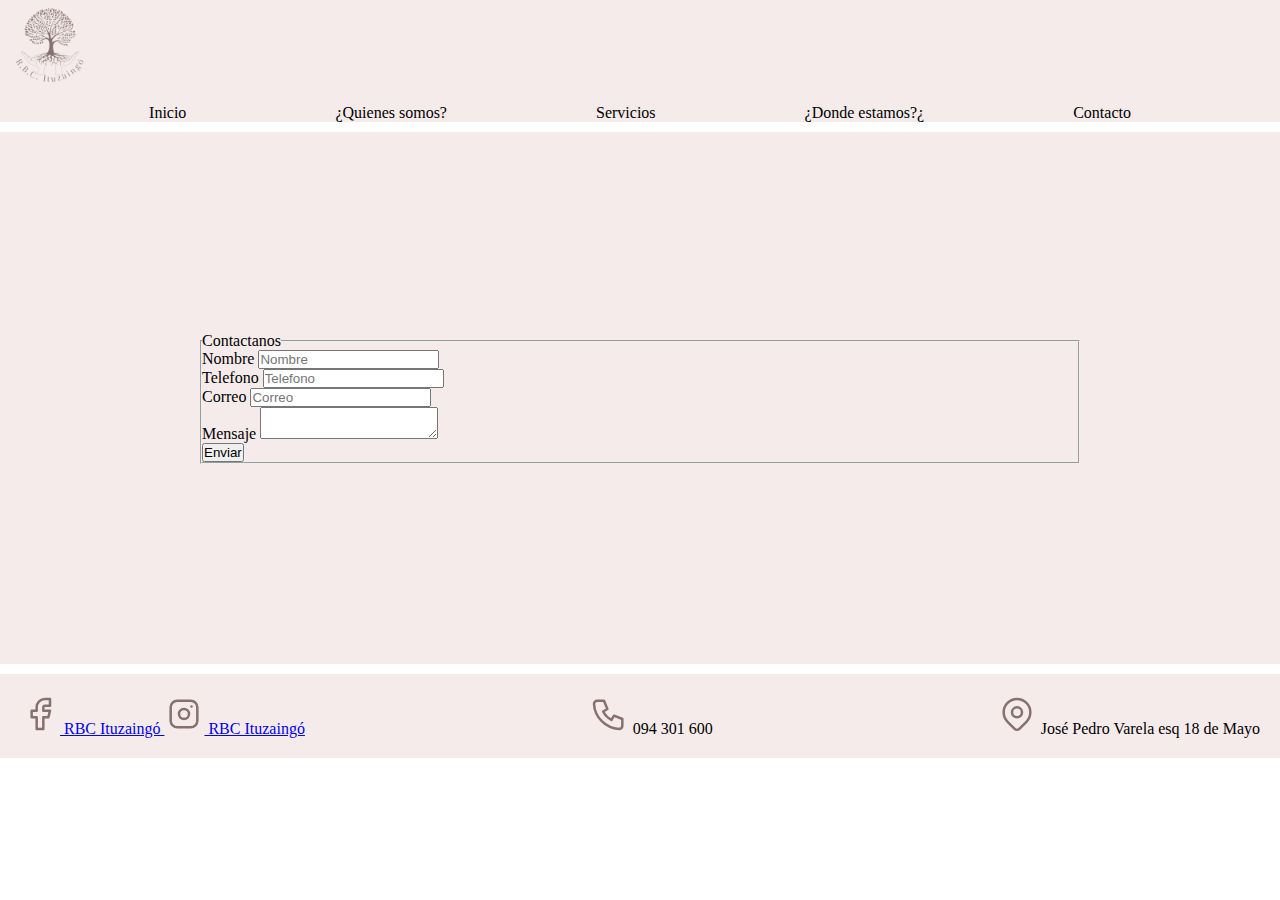
==== pages/contacto.html @ de74cdca "mi primer commit" ====
<!DOCTYPE html>
<html lang="en">
<head>
    <meta charset="UTF-8">
    <meta http-equiv="X-UA-Compatible" content="IE=edge">
    <meta name="viewport" content="width=device-width, initial-scale=1.0">
    <title>contacto</title>
    <link rel="stylesheet" href="../css/style.css">
</head>
<body>
    <header> 
        <nav class="navegacion">
            <img src="/assets/img/logo.png" alt="" class="navegacion-logo">
            <ul>
                <li><a href="../index.html">Inicio</a></li>
                <li><a href="../pages/quienes-somos.html">¿Quienes somos?</a></li>
                <li><a href="../pages/servicios.html">Servicios</a></li>
                <li><a href="../pages/donde-estamos.html">¿Donde estamos?</a>¿</li>
                <li><a href="../pages/contacto.html">Contacto</a></li>
            </ul>
        </nav>
    </header>
    <main>
        <form class="formulario">
            <Fieldset>
                <legend>Contactanos</legend>
                <div class="formulario-campos">
                    <div class="campo">
                        <label>Nombre</label>
                        <input class="input-text" type="text" placeholder="Nombre">
                    </div>
                    <div class="campo">
                        <label>Telefono</label>
                        <input class="input-text" type="tel" placeholder="Telefono">
                    </div>
                    <div class="campo">
                        <label>Correo</label>
                        <input class="input-text" type="email" placeholder="Correo">
                    </div>
                    <div class="campo">
                        <label>Mensaje</label>
                        <textarea class="input-text"></textarea>
                    </div>
                </div>   
                <div class="enviar">
                    <input class="boton" type="submit" value="Enviar">
                </div>
            </Fieldset>
        </form>
    </main>
    <footer>
        <section>
            <a href="https://www.facebook.com/profile.php?id=100067467513321">
                <svg xmlns="http://www.w3.org/2000/svg" class="icon icon-tabler icon-tabler-brand-facebook" width="40" height="40" viewBox="0 0 24 24" stroke-width="1.5" stroke="#867070" fill="none" stroke-linecap="round" stroke-linejoin="round">
                    <path stroke="none" d="M0 0h24v24H0z" fill="none"/>
                    <path d="M7 10v4h3v7h4v-7h3l1 -4h-4v-2a1 1 0 0 1 1 -1h3v-4h-3a5 5 0 0 0 -5 5v2h-3" />
                    </svg>
                    RBC Ituzaingó
            </a>
            <a href="https://www.instagram.com/">
                <svg xmlns="http://www.w3.org/2000/svg" class="icon icon-tabler icon-tabler-brand-instagram" width="40" height="40" viewBox="0 0 24 24" stroke-width="1.5" stroke="#867070" fill="none" stroke-linecap="round" stroke-linejoin="round">
                    <path stroke="none" d="M0 0h24v24H0z" fill="none"/>
                    <rect x="4" y="4" width="16" height="16" rx="4" />
                    <circle cx="12" cy="12" r="3" />
                    <line x1="16.5" y1="7.5" x2="16.5" y2="7.501" />
                    </svg>
                    RBC Ituzaingó
            </a>
        </section>
        <section>
            <svg xmlns="http://www.w3.org/2000/svg" class="icon icon-tabler icon-tabler-phone" width="40" height="40" viewBox="0 0 24 24" stroke-width="1.5" stroke="#867070" fill="none" stroke-linecap="round" stroke-linejoin="round">
                <path stroke="none" d="M0 0h24v24H0z" fill="none"/>
                <path d="M5 4h4l2 5l-2.5 1.5a11 11 0 0 0 5 5l1.5 -2.5l5 2v4a2 2 0 0 1 -2 2a16 16 0 0 1 -15 -15a2 2 0 0 1 2 -2" />
                </svg>
                094 301 600
        </section>
        <section>
            <div>
                <svg xmlns="http://www.w3.org/2000/svg" class="icon icon-tabler icon-tabler-map-pin" width="40" height="40" viewBox="0 0 24 24" stroke-width="1.5" stroke="#867070" fill="none" stroke-linecap="round" stroke-linejoin="round">
                    <path stroke="none" d="M0 0h24v24H0z" fill="none"/>
                    <circle cx="12" cy="11" r="3" />
                    <path d="M17.657 16.657l-4.243 4.243a2 2 0 0 1 -2.827 0l-4.244 -4.243a8 8 0 1 1 11.314 0z" />
                    </svg>
                    José Pedro Varela esq 18 de Mayo
            </div>
        </section>
    </footer>
</body>
</html>
---- css/style.css ----
*{
    margin: 0;
    padding: 0;
    box-sizing: border-box;
}
header{
    background-color: #F5EBEB;
}

.navegacion-logo{

    width: 100px;
   
}

.navegacion ul li a {

    text-decoration: none;
    
    color: black;
}

.navegacion ul li{
    display: inline-block;
}
.navegacion{
    margin: 0 0 10px 0; 
    width: auto;
    height: auto;
}
.navegacion ul {   
    list-style-type: none;
    margin: 0;
    padding: 0;
    display: flex;
    align-items: center;
    justify-content: space-evenly;
    
}

.main{

    background-color: #F5EBEB;
    margin: 10px 0 ;
    display: grid;
    grid-template-columns: 1fr 1fr 1fr ;
    grid-template-rows: 1fr 1fr;
    grid-template-areas: 
    "imagen1-main imagen1-main imagen1-main"
    "imagen2-main main-importante main-importante";
}
.imagen1-main{

    margin: 10px 0;
    width: auto;
    height: 650px;
    grid-area:imagen1-main;
}
.titulo-main{
    text-align: center;
    font-size: 40px;
    
}

.imagen2-main{
    grid-area: imagen2-main;
}
.main-importante{
    grid-area: main-importante;
}
footer{
    background-color: #F5EBEB;
    padding: 20px;
    margin: 10px 0 0 0;
    display: flex;
    justify-content: space-between;

}
img{

    width: 100%;
    height: 100%;
}

.formulario{

background-color: #F5EBEB;
padding: 200px;
}
.ubicacion{
    padding: 100px;
    background-color: #F5EBEB;
    text-align: center;
}
.ubicacion-titulo{
    font-size: 20px;
}


@media(max-width: 700px ) {
    .main{

        background-color: #F5EBEB;
        margin: 10px 0 ;
        display: grid;
        grid-template-columns: 1fr ;
        grid-template-rows: 1fr 1fr;
        grid-template-areas: 
        "imagen1-main "
        "main-importante";
    }
    .imagen1-main{
    
        margin: 10px 0;
        width: auto;
        height: 650px;
        grid-area:imagen1-main;
    }
    .titulo-main{
        text-align: center;
        font-size: 40px;
        
    }
    
    .imagen2-main{
        display: none;
    }
    .main-importante{
        grid-area: main-importante;
    }
}
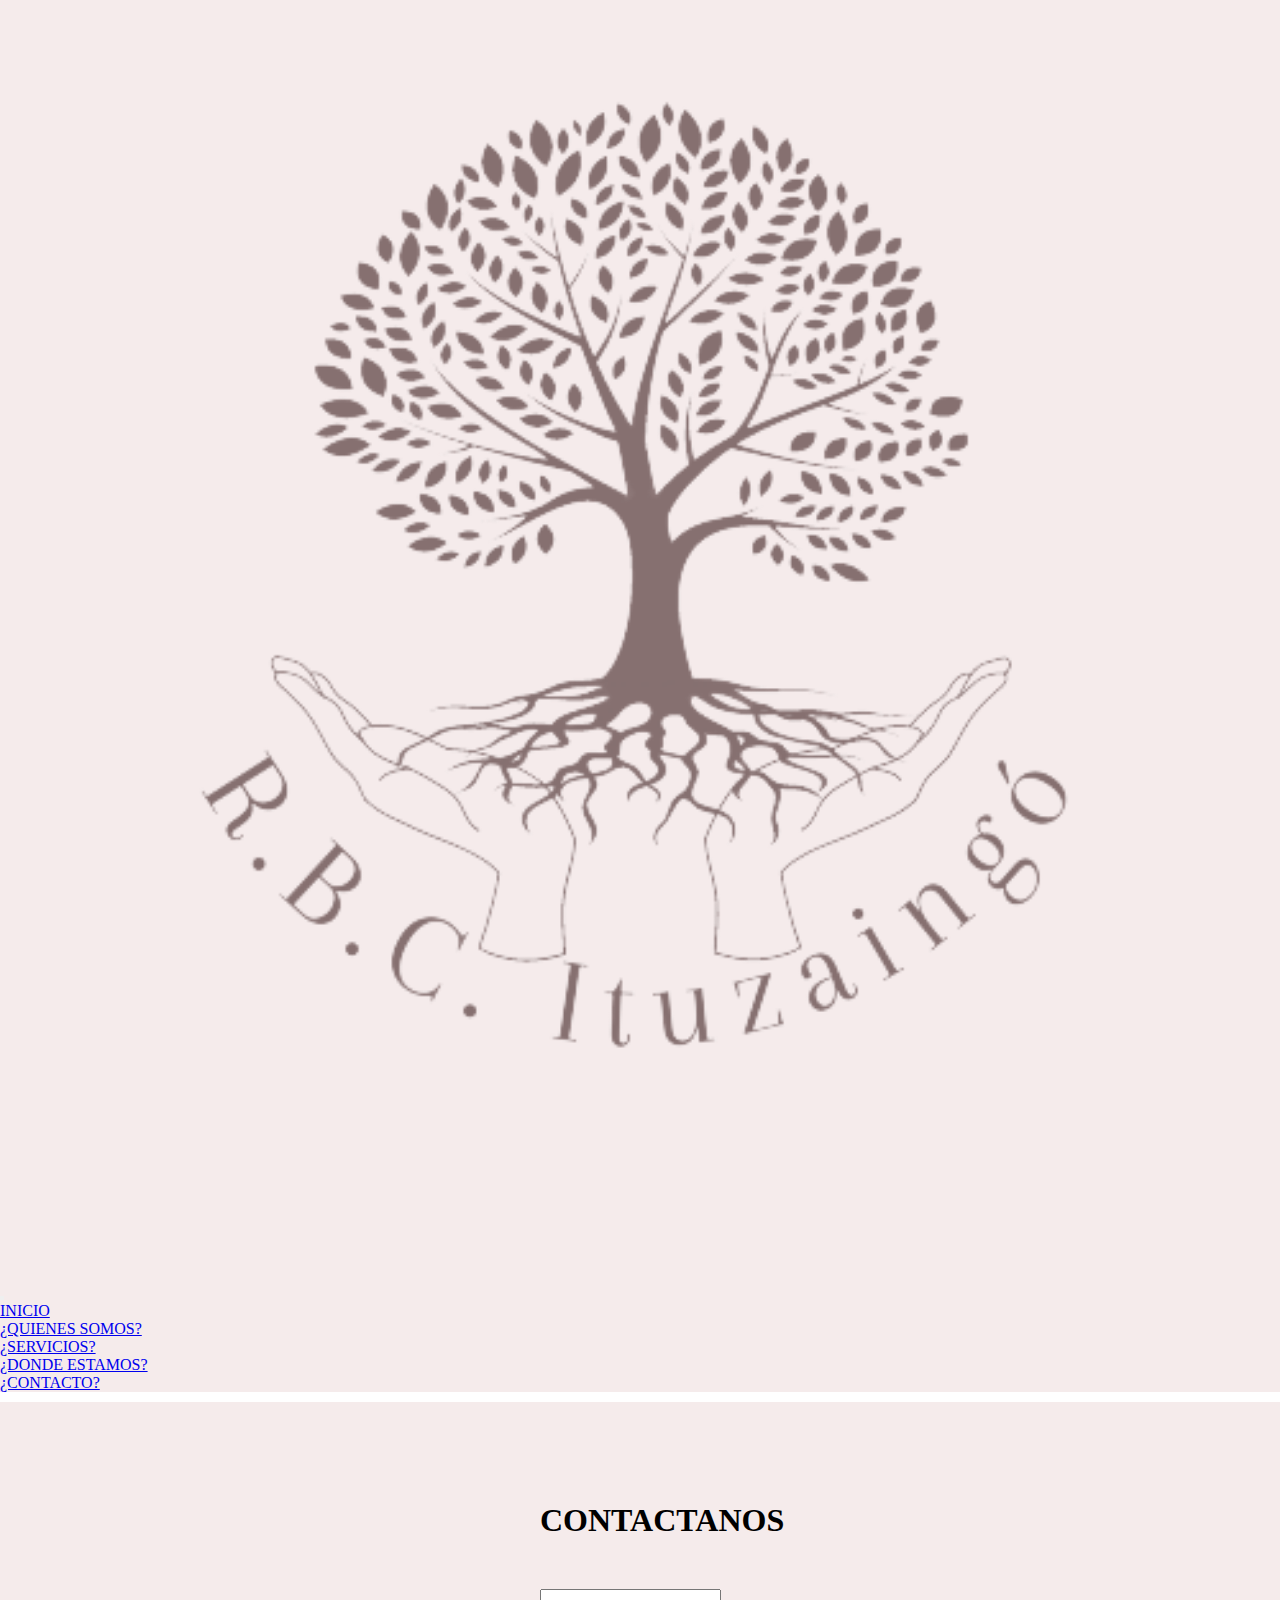
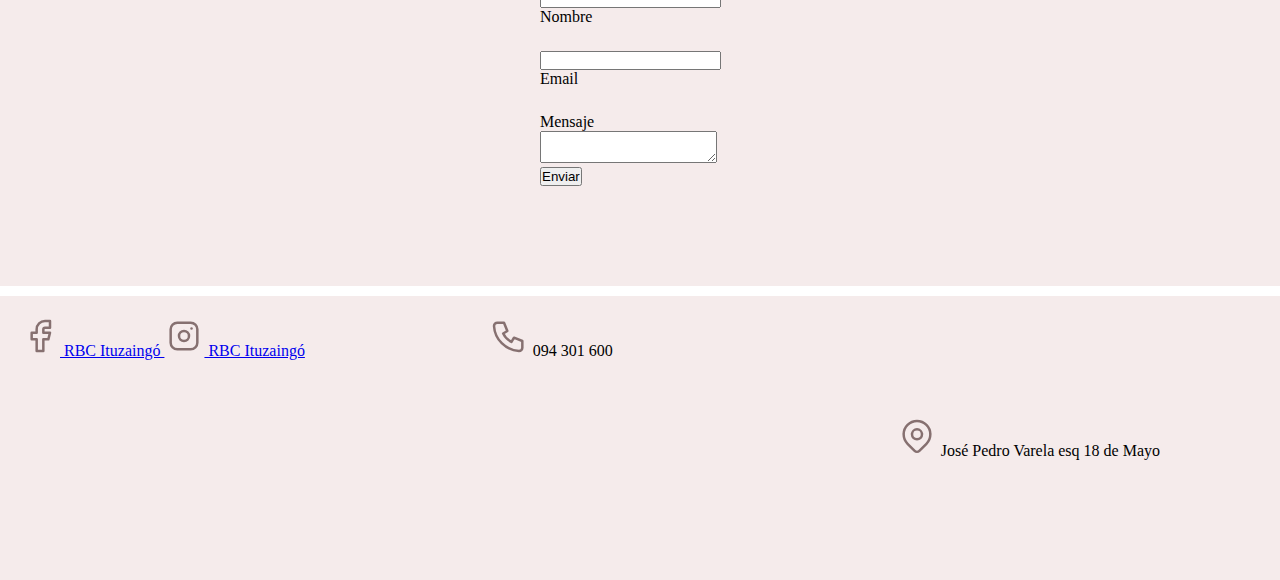
==== commit 2550580c: "entrega 2" ====
--- a/pages/contacto.html
+++ b/pages/contacto.html
@@ -5,51 +5,65 @@
     <meta http-equiv="X-UA-Compatible" content="IE=edge">
     <meta name="viewport" content="width=device-width, initial-scale=1.0">
     <title>contacto</title>
+    <link href="https://cdn.jsdelivr.net/npm/bootstrap@5.3.0-alpha3/dist/css/bootstrap.min.css" rel="stylesheet" integrity="sha384-KK94CHFLLe+nY2dmCWGMq91rCGa5gtU4mk92HdvYe+M/SXH301p5ILy+dN9+nJOZ" crossorigin="anonymous">
     <link rel="stylesheet" href="../css/style.css">
 </head>
 <body>
-    <header> 
-        <nav class="navegacion">
-            <img src="/assets/img/logo.png" alt="" class="navegacion-logo">
-            <ul>
-                <li><a href="../index.html">Inicio</a></li>
-                <li><a href="../pages/quienes-somos.html">¿Quienes somos?</a></li>
-                <li><a href="../pages/servicios.html">Servicios</a></li>
-                <li><a href="../pages/donde-estamos.html">¿Donde estamos?</a>¿</li>
-                <li><a href="../pages/contacto.html">Contacto</a></li>
-            </ul>
+    <header>
+        <nav class="navbar navbar-expand-lg ">
+            <div class="container-fluid">
+            <a class="navbar-brand navegacion-logo  " href="#"><img src="../assets/img/logo.png" alt=""></a>
+            <button class="navbar-toggler" type="button" data-bs-toggle="collapse" data-bs-target="#navbarSupportedContent" aria-controls="navbarSupportedContent" aria-expanded="false" aria-label="Toggle navigation">
+                <span class="navbar-toggler-icon"></span>
+            </button>
+            <div class="collapse navbar-collapse " id="navbarSupportedContent">
+                <ul class="navbar-nav me-auto mb-2 mb-lg-0 ">
+                <li class="nav-item  ">
+                    <a class="nav-link active " aria-current="page" href="../index.html">INICIO</a>
+                </li>
+                <li class="nav-item  ">
+                    <a class="nav-link active " href="../pages/quienes-somos.html">¿QUIENES SOMOS?</a>
+                </li>
+                <li class="nav-item ">
+                    <a class="nav-link active" href="../pages/servicios.html">¿SERVICIOS?</a>
+                </li> 
+                <li class="nav-item ">
+                    <a class="nav-link active" href="../pages/donde-estamos.html">¿DONDE ESTAMOS?</a>
+                </li>
+                <li class="nav-item  ">
+                    <a class="nav-link active" href="../pages/contacto.html">¿CONTACTO?</a>
+                </li>
+                </ul>
+                
+            </div>
+            </div>
         </nav>
-    </header>
-    <main>
+        </header>
+    <main class="main-contacto">
         <form class="formulario">
-            <Fieldset>
-                <legend>Contactanos</legend>
-                <div class="formulario-campos">
-                    <div class="campo">
-                        <label>Nombre</label>
-                        <input class="input-text" type="text" placeholder="Nombre">
-                    </div>
-                    <div class="campo">
-                        <label>Telefono</label>
-                        <input class="input-text" type="tel" placeholder="Telefono">
-                    </div>
-                    <div class="campo">
-                        <label>Correo</label>
-                        <input class="input-text" type="email" placeholder="Correo">
-                    </div>
-                    <div class="campo">
-                        <label>Mensaje</label>
-                        <textarea class="input-text"></textarea>
-                    </div>
-                </div>   
-                <div class="enviar">
-                    <input class="boton" type="submit" value="Enviar">
+            <h1 class="formulario-titulo">CONTACTANOS</h1>
+            <div class="formulario-contenedor">
+                <div class="formulario-grupo">
+                    <input type="text" id="nombre" class="formulario-input" placeholder=" ">
+                    <label for="nombre" class="formulario-label">Nombre</label>
+                    <span class="formulario-linea"> </span>
                 </div>
-            </Fieldset>
+                <div class="formulario-grupo">
+                    <input type="email" id="email" class="formulario-input" placeholder=" ">
+                    <label for="email" class="formulario-label">Email</label>
+                </div>
+                <div class="formulario-grupo">
+                    <label>Mensaje</label>
+                    <textarea class="input-text"></textarea>
+                <input type="submit" class="formulario-submit" value="Enviar">
+
+
+            </div>
+        
         </form>
     </main>
     <footer>
-        <section>
+        <section class="redes-sociales">
             <a href="https://www.facebook.com/profile.php?id=100067467513321">
                 <svg xmlns="http://www.w3.org/2000/svg" class="icon icon-tabler icon-tabler-brand-facebook" width="40" height="40" viewBox="0 0 24 24" stroke-width="1.5" stroke="#867070" fill="none" stroke-linecap="round" stroke-linejoin="round">
                     <path stroke="none" d="M0 0h24v24H0z" fill="none"/>
@@ -67,14 +81,14 @@
                     RBC Ituzaingó
             </a>
         </section>
-        <section>
+        <section class="telefono">
             <svg xmlns="http://www.w3.org/2000/svg" class="icon icon-tabler icon-tabler-phone" width="40" height="40" viewBox="0 0 24 24" stroke-width="1.5" stroke="#867070" fill="none" stroke-linecap="round" stroke-linejoin="round">
                 <path stroke="none" d="M0 0h24v24H0z" fill="none"/>
                 <path d="M5 4h4l2 5l-2.5 1.5a11 11 0 0 0 5 5l1.5 -2.5l5 2v4a2 2 0 0 1 -2 2a16 16 0 0 1 -15 -15a2 2 0 0 1 2 -2" />
                 </svg>
                 094 301 600
         </section>
-        <section>
+        <section class="ubicacion">
             <div>
                 <svg xmlns="http://www.w3.org/2000/svg" class="icon icon-tabler icon-tabler-map-pin" width="40" height="40" viewBox="0 0 24 24" stroke-width="1.5" stroke="#867070" fill="none" stroke-linecap="round" stroke-linejoin="round">
                     <path stroke="none" d="M0 0h24v24H0z" fill="none"/>
@@ -85,5 +99,8 @@
             </div>
         </section>
     </footer>
+    <script src="https://cdn.jsdelivr.net/npm/@popperjs/core@2.11.7/dist/umd/popper.min.js" integrity="sha384-zYPOMqeu1DAVkHiLqWBUTcbYfZ8osu1Nd6Z89ify25QV9guujx43ITvfi12/QExE" crossorigin="anonymous"></script>
+    <script src="https://cdn.jsdelivr.net/npm/bootstrap@5.3.0-alpha3/dist/js/bootstrap.min.js" integrity="sha384-Y4oOpwW3duJdCWv5ly8SCFYWqFDsfob/3GkgExXKV4idmbt98QcxXYs9UoXAB7BZ" crossorigin="anonymous"></script>
+</body>
 </body>
 </html>--- a/css/style.css
+++ b/css/style.css
@@ -74,6 +74,7 @@
     margin: 10px 0 0 0;
     display: flex;
     justify-content: space-between;
+    
 
 }
 img{
@@ -82,11 +83,8 @@
     height: 100%;
 }
 
-.formulario{
-
-background-color: #F5EBEB;
-padding: 200px;
-}
+
+
 .ubicacion{
     padding: 100px;
     background-color: #F5EBEB;
@@ -95,8 +93,50 @@
 .ubicacion-titulo{
     font-size: 20px;
 }
-
-
+.ubicacion-mapa{
+    margin: auto;
+    width: 90% ;
+    max-width: 400px;
+}
+.main-contacto{
+    background-color: #F5EBEB;
+    margin: 10px 0 ;
+    display: flex;
+}
+.formulario{
+    margin: auto;
+    width: 90%;
+    max-width: 400px;
+    padding: 100px;
+
+}
+
+.formulario-contenedor{
+    margin-top: 50px;
+    display: grid;
+    gap: 25px;
+}
+.main-quienessomos{
+    background-color: #F5EBEB;
+    margin: 10px 0 ;
+    display: grid;
+    grid-template-columns: 1fr 1fr 1fr ;
+    grid-template-rows: 1fr;
+    grid-template-areas: 
+    "imagen importante importante"
+}
+.main-importante-1{
+    grid-area: importante;
+}
+.main-imagen{
+    grid-area: imagen ;
+}
+.quienes-somos-titulo{
+    text-align: center;
+}
+.quienes-somos-parrafo{
+    text-align: center;
+}
 @media(max-width: 700px ) {
     .main{
 
@@ -128,4 +168,48 @@
     .main-importante{
         grid-area: main-importante;
     }
+
+    footer{
+        background-color: #F5EBEB;
+        margin: 10px 0 ;
+        display: grid;
+        grid-template-columns: 1fr ;
+        grid-template-rows: 1fr 1fr 1fr;
+        grid-template-areas:
+        "redes-sociales"
+        "telefono"
+        "ubicacion"
+    }
+    .redes-sociales{
+        grid-area:redes-sociales;
+    }
+    .telefono{
+        grid-area: telefono;
+    }
+    .ubicacion{
+        grid-area:ubicacion ;
+    }
+    .main-quienessomos{
+        background-color: #F5EBEB;
+        margin: 10px 0 ;
+        display: grid;
+        grid-template-columns: 1fr ;
+        grid-template-rows: 1fr 1fr;
+        grid-template-areas: 
+        "imagen"
+        "importante"
+    }
+    .main-importante-1{
+        grid-area: importante;
+    }
+    .main-imagen{
+        grid-area: imagen ;
+
+    }
+    .quienes-somos-titulo{
+        text-align: center;
+    }
+    .quienes-somos-parrafo{
+        text-align: center;
+    }
 }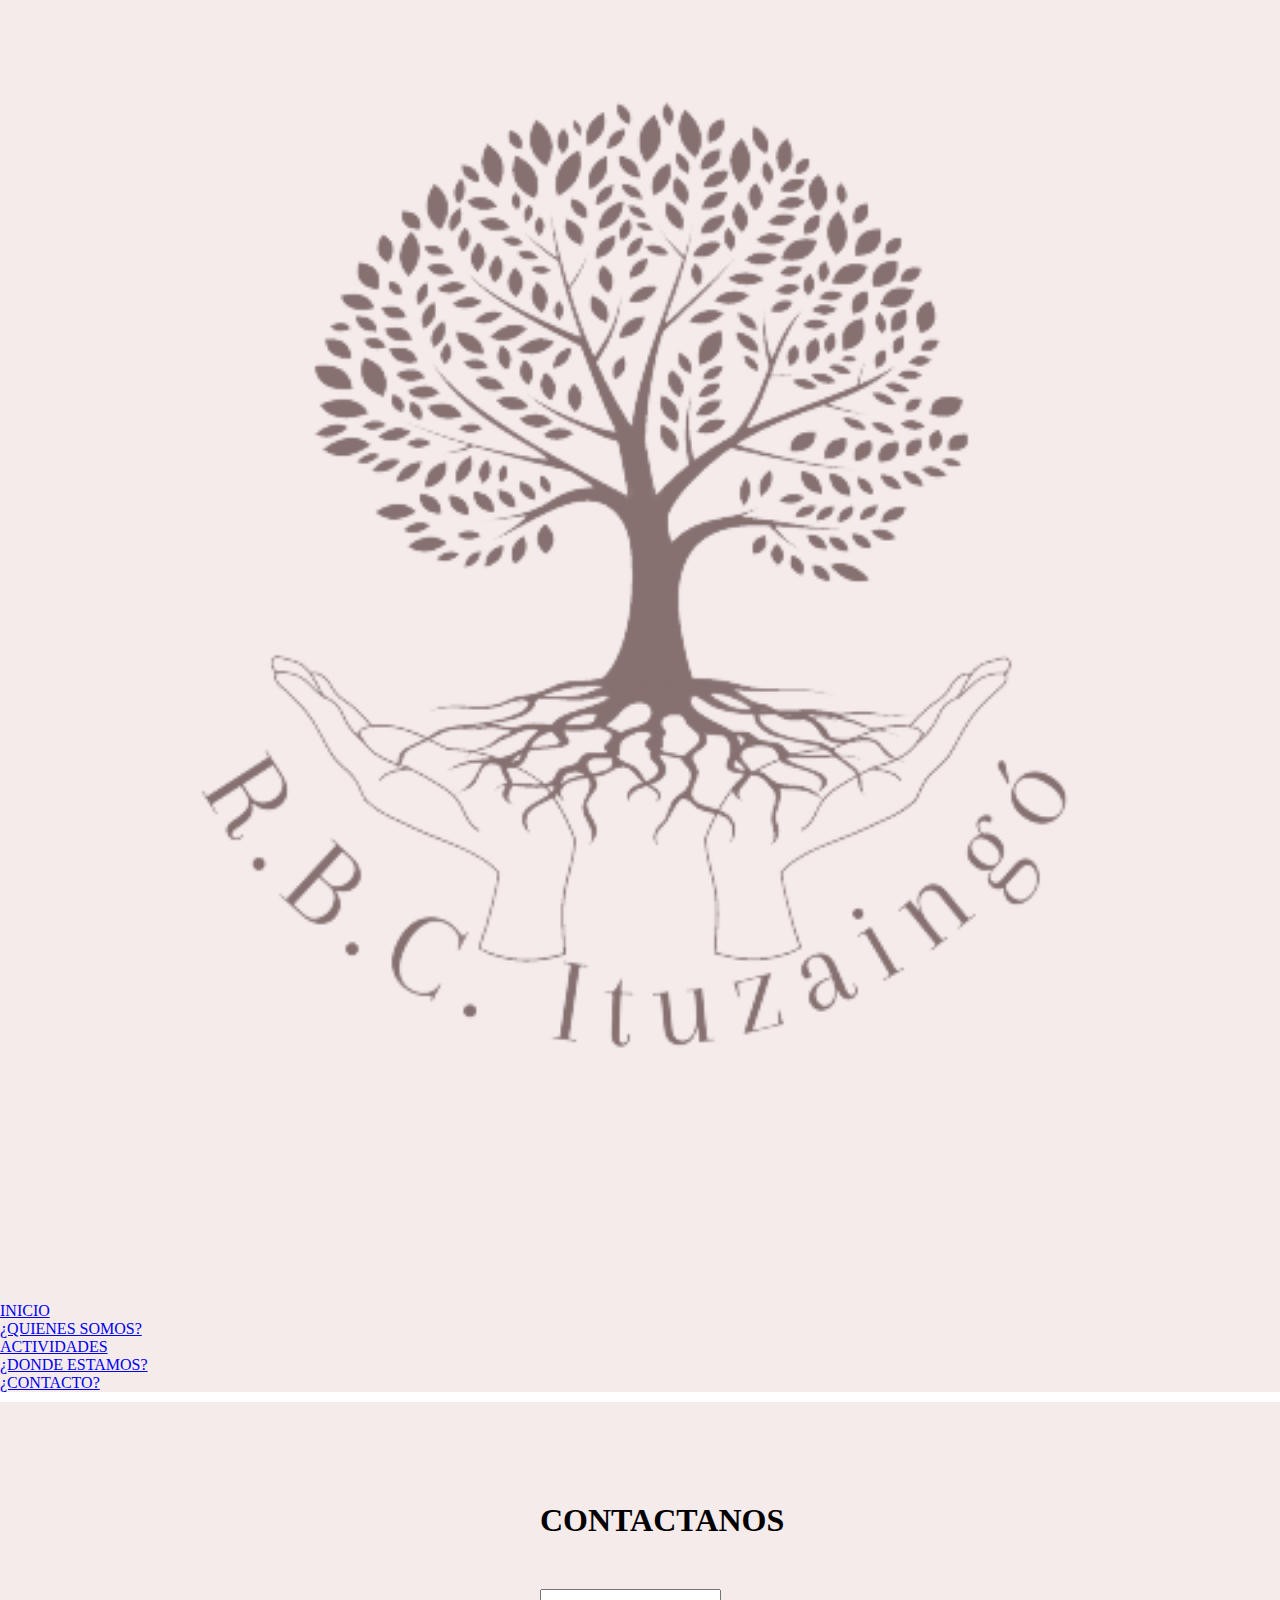
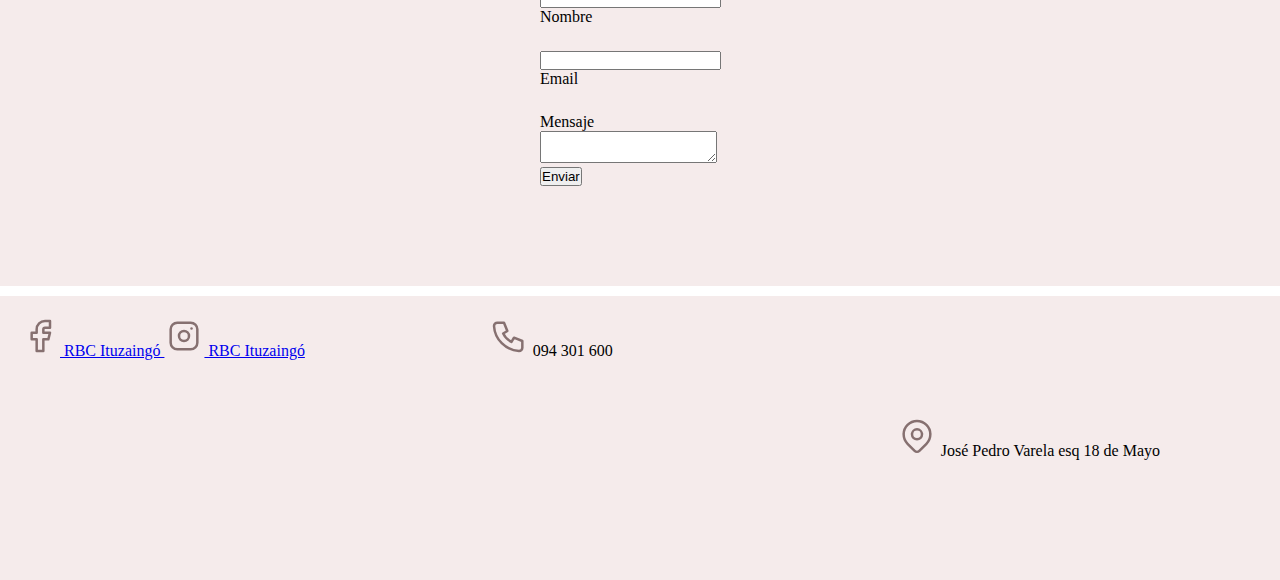
==== commit 1134dea9: "entrga2" ====
--- a/pages/contacto.html
+++ b/pages/contacto.html
@@ -25,7 +25,7 @@
                     <a class="nav-link active " href="../pages/quienes-somos.html">¿QUIENES SOMOS?</a>
                 </li>
                 <li class="nav-item ">
-                    <a class="nav-link active" href="../pages/servicios.html">¿SERVICIOS?</a>
+                    <a class="nav-link active" href="../pages/servicios.html">ACTIVIDADES</a>
                 </li> 
                 <li class="nav-item ">
                     <a class="nav-link active" href="../pages/donde-estamos.html">¿DONDE ESTAMOS?</a>
--- a/css/style.css
+++ b/css/style.css
@@ -135,6 +135,16 @@
     text-align: center;
 }
 .quienes-somos-parrafo{
+    text-align: center;
+}
+.main-activdades{
+    background-color: #F5EBEB;
+    margin: 10px 0 ;
+}
+.actividades-titulo{
+    text-align: center;
+}
+.actividades-parraf{
     text-align: center;
 }
 @media(max-width: 700px ) {
